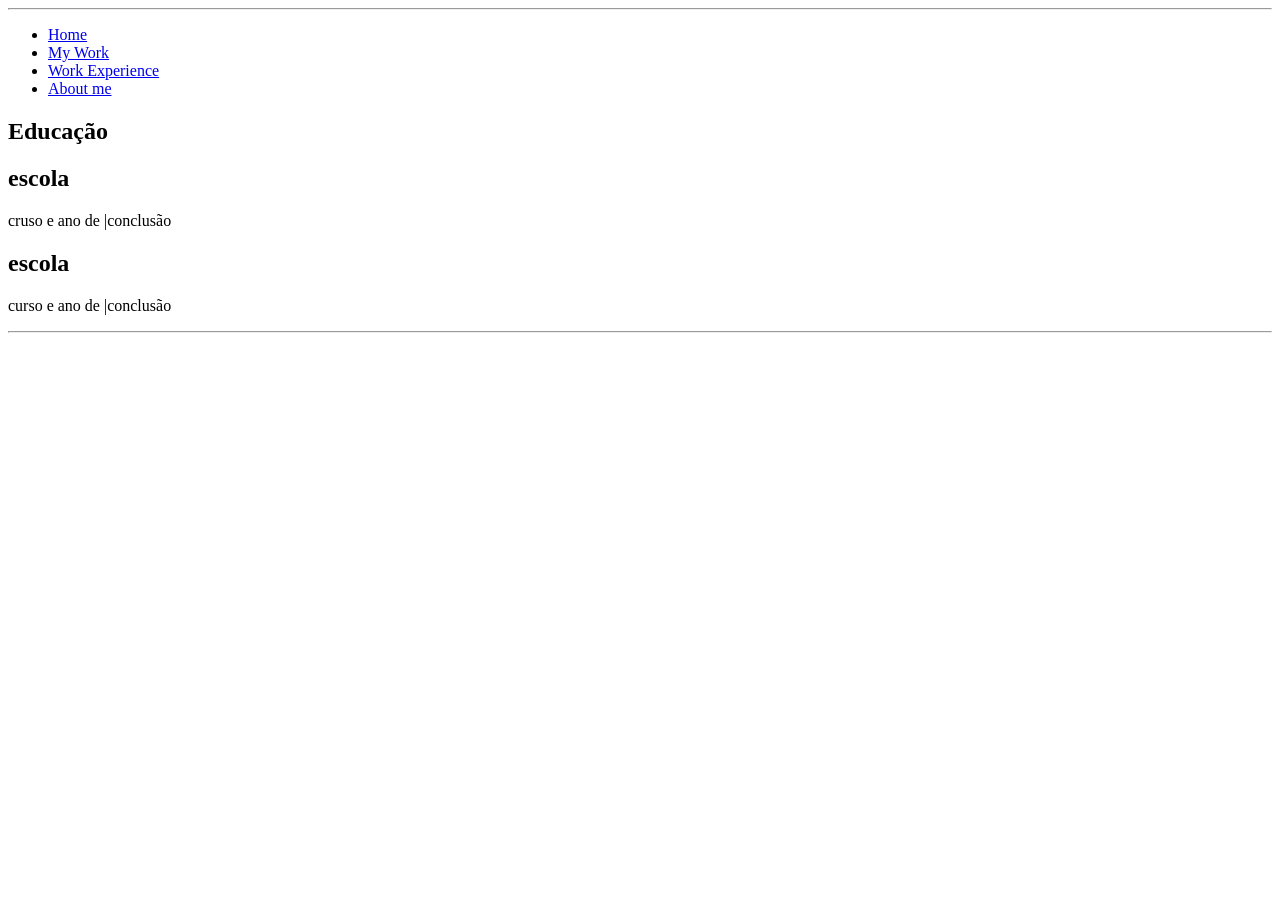
==== Front-End/HTML/pages/educacao.html @ 7c9ba645 "iniciando a experiencia estou iniciando a pagina de experiencia somente html" ====
<!DOCTYPE html>
<html lang="pt-br">
<head>
    <meta charset="UTF-8">
    <meta name="viewport" content="width=device-width, initial-scale=1.0">
    <title>Document</title>
</head>
<body>
    <header>
        <nav>
            <hr>
            <ul>
                <li><a href="../../../index.html">Home</a></li>
                <li><a href="#">My Work</a></li>
                <li><a href="#">Work Experience</a></li>
                <li><a href="../pages/sobre.html">About me</a></li>
            </ul>
        </nav>
    </header>
    <main>
        <section>
            <div>
                <h1>Educação</h1>
                <div>
                    <h2>escola</h2>
                    <p>cruso e ano de |conclusão</p>
                </div>
                <div>
                    <h2>escola</h2>
                    <p>curso e ano de |conclusão</p>
                </div>
            </div>
        </section>
    </main>
    <footer>
        <hr>
    </footer>
</body>
</html>
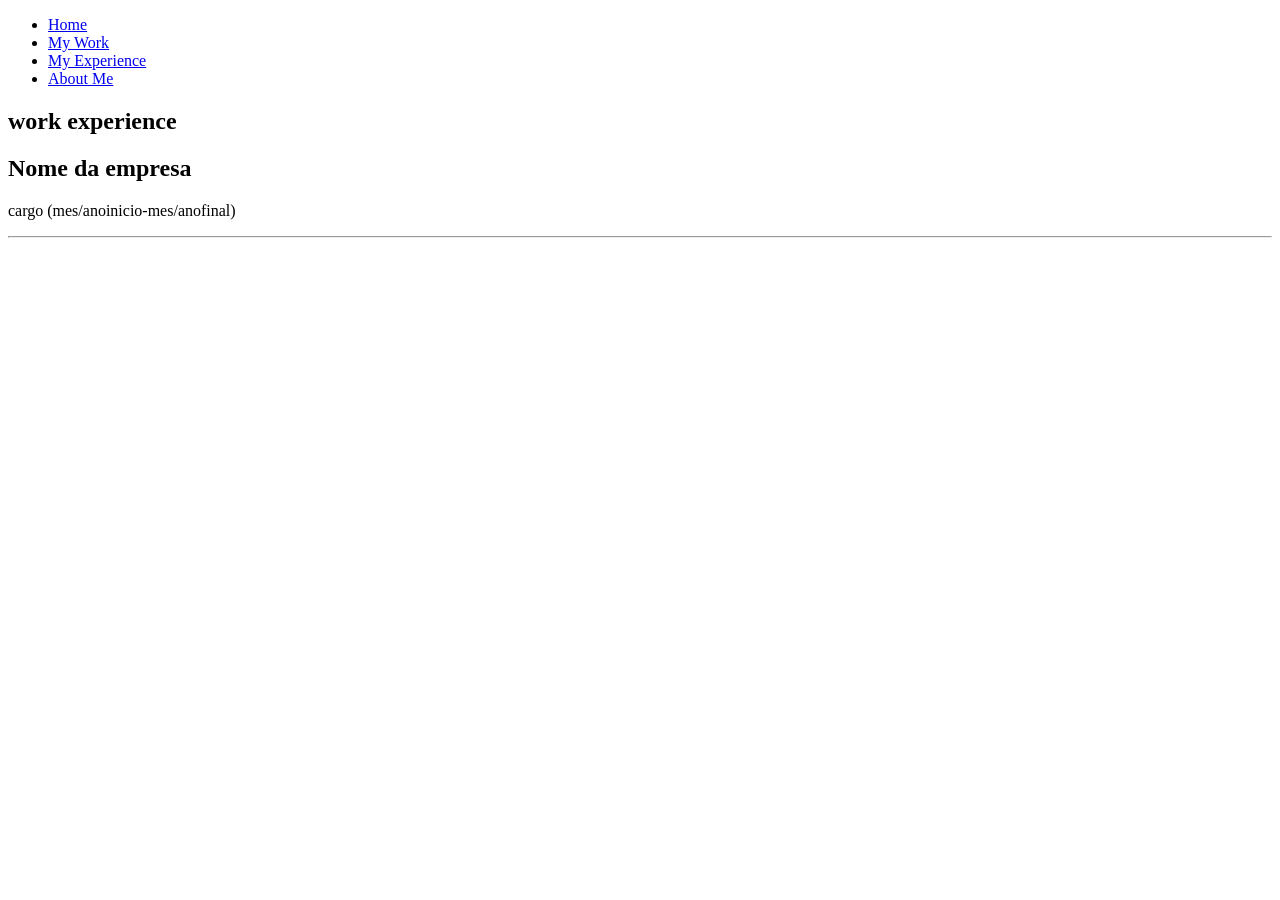
==== commit 066f6d11: "iniciando pagina de experiencia estou adicionando a pagina de experiencia somente html no momento" ====
--- a/Front-End/HTML/pages/educacao.html
+++ b/Front-End/HTML/pages/educacao.html
@@ -3,32 +3,27 @@
 <head>
     <meta charset="UTF-8">
     <meta name="viewport" content="width=device-width, initial-scale=1.0">
-    <title>Document</title>
+    <title>My Education</title>
 </head>
 <body>
     <header>
         <nav>
-            <hr>
             <ul>
                 <li><a href="../../../index.html">Home</a></li>
                 <li><a href="#">My Work</a></li>
-                <li><a href="#">Work Experience</a></li>
-                <li><a href="../pages/sobre.html">About me</a></li>
+                <li><a href="#">My Experience</a></li>
+                <li><a href="../pages/sobre.html">About Me</a></li>
             </ul>
         </nav>
     </header>
     <main>
         <section>
             <div>
-                <h1>Educação</h1>
-                <div>
-                    <h2>escola</h2>
-                    <p>cruso e ano de |conclusão</p>
-                </div>
-                <div>
-                    <h2>escola</h2>
-                    <p>curso e ano de |conclusão</p>
-                </div>
+                <h1>work experience</h1>
+            </div>
+            <div>
+                <h2>Nome da empresa</h2>
+                <p>cargo (mes/anoinicio-mes/anofinal)</p>
             </div>
         </section>
     </main>
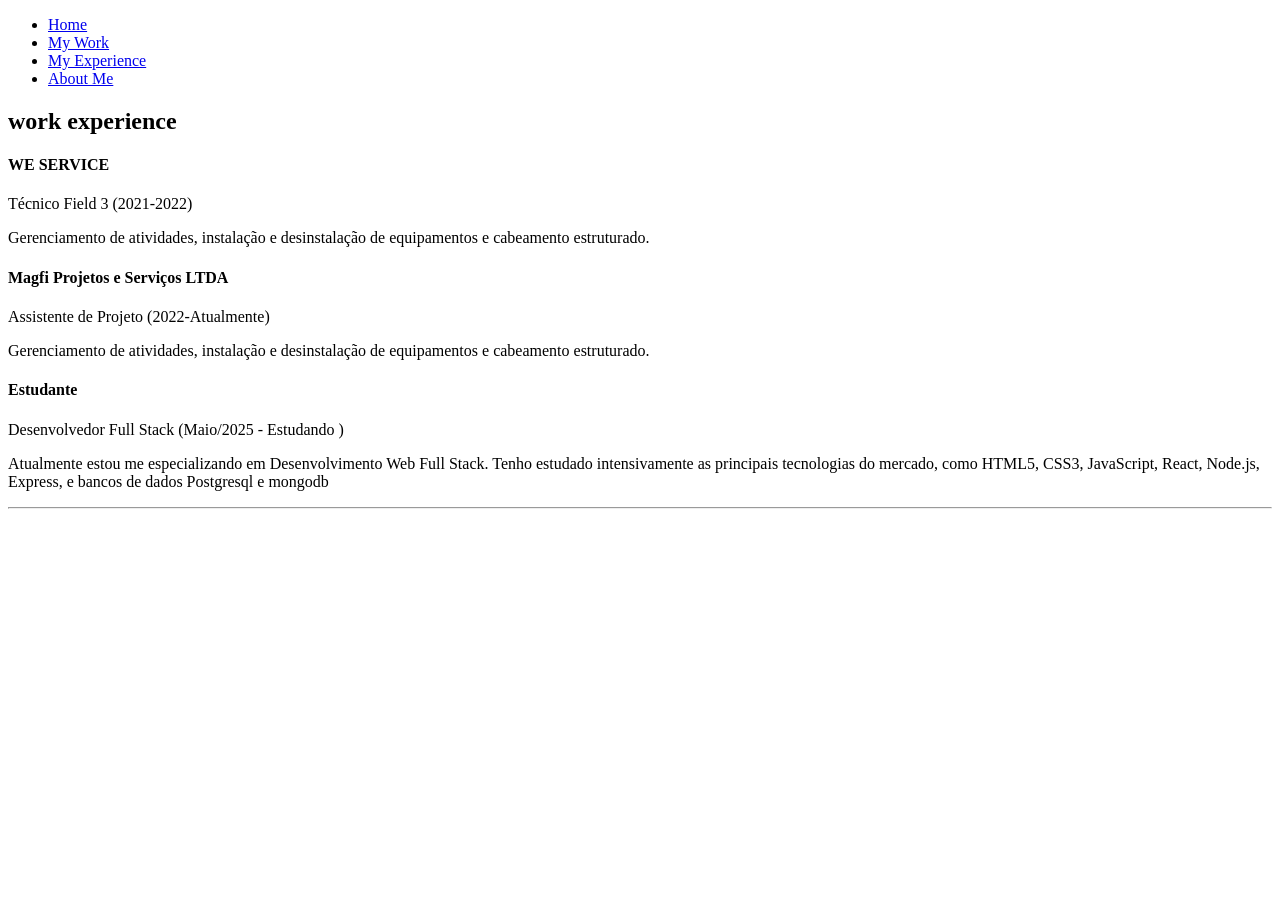
==== commit 5239a377: "Add empresas add empresas, cargos e funções. iremos iniciar o CSS" ====
--- a/Front-End/HTML/pages/educacao.html
+++ b/Front-End/HTML/pages/educacao.html
@@ -9,10 +9,10 @@
     <header>
         <nav>
             <ul>
-                <li><a href="../../../index.html">Home</a></li>
-                <li><a href="#">My Work</a></li>
-                <li><a href="#">My Experience</a></li>
-                <li><a href="../pages/sobre.html">About Me</a></li>
+                <li><a href="../../../index.html" rel="prev" target="_self">Home</a></li>
+                <li><a href="#" rel="prev" target="_self">My Work</a></li>
+                <li><a href="#" rel="prev" target="_self">My Experience</a></li>
+                <li><a href="../pages/sobre.html" rel="prev" target="_self">About Me</a></li>
             </ul>
         </nav>
     </header>
@@ -22,8 +22,19 @@
                 <h1>work experience</h1>
             </div>
             <div>
-                <h2>Nome da empresa</h2>
-                <p>cargo (mes/anoinicio-mes/anofinal)</p>
+                <h4>WE SERVICE</h4>
+                <p>Técnico Field 3 (2021-2022)</p>
+                <p>Gerenciamento de atividades, instalação e desinstalação de equipamentos e cabeamento estruturado.</p>
+            </div>
+                <div>
+                <h4>Magfi Projetos e Serviços LTDA</h4>
+                <p>Assistente de Projeto (2022-Atualmente)</p>
+                <p>Gerenciamento de atividades, instalação e desinstalação de equipamentos e cabeamento estruturado.</p>
+            </div>
+                  <div>
+                <h4>Estudante</h4>
+                <p>Desenvolvedor Full Stack (Maio/2025 - Estudando )</p>
+                <p>Atualmente estou me especializando em Desenvolvimento Web Full Stack. Tenho estudado intensivamente as principais tecnologias do mercado, como HTML5, CSS3, JavaScript, React, Node.js, Express, e bancos de dados Postgresql e mongodb</p>
             </div>
         </section>
     </main>
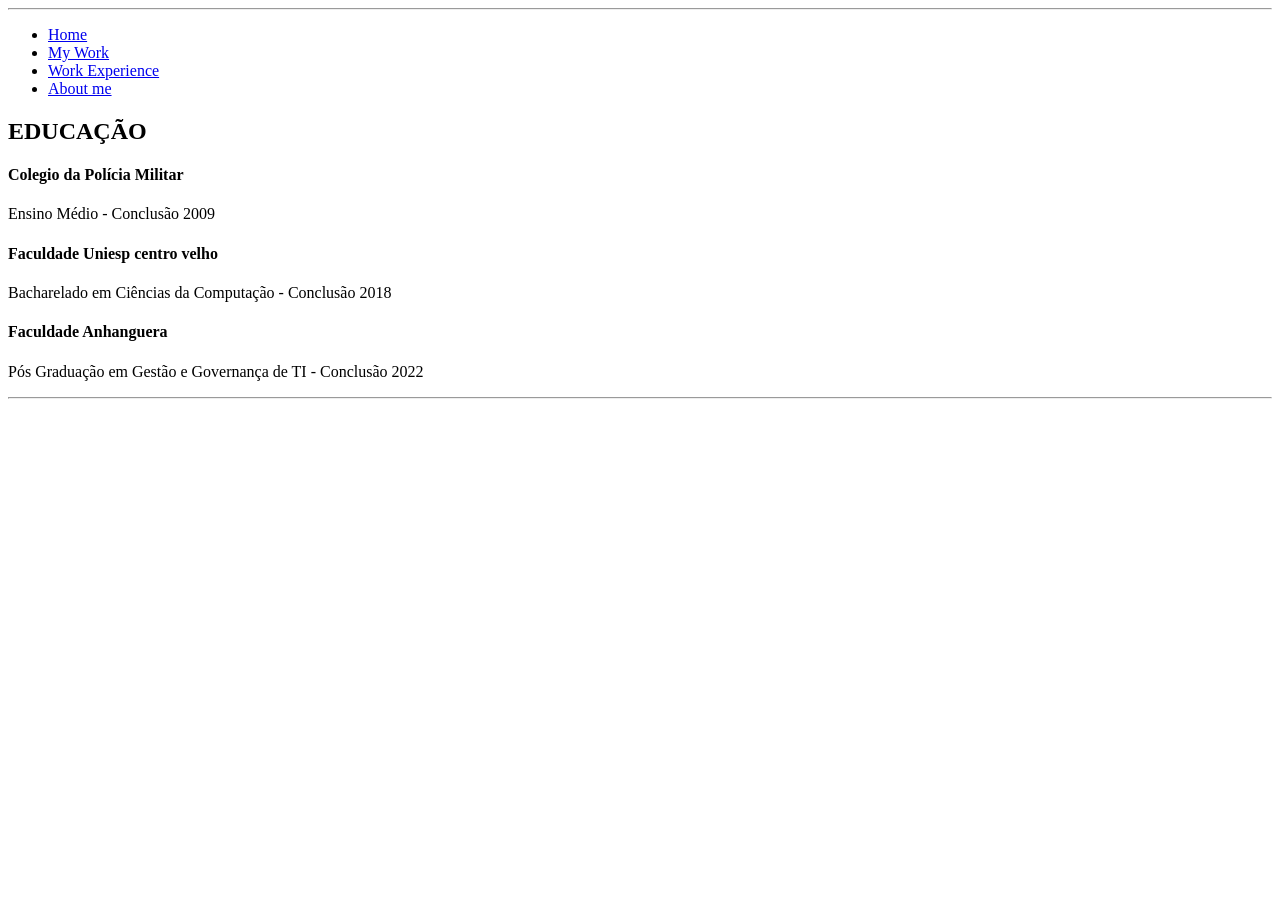
==== commit c267c579: "Finalizando Educação finalizando o html educação iremos iniciar o css" ====
--- a/Front-End/HTML/pages/educacao.html
+++ b/Front-End/HTML/pages/educacao.html
@@ -3,38 +3,36 @@
 <head>
     <meta charset="UTF-8">
     <meta name="viewport" content="width=device-width, initial-scale=1.0">
-    <title>My Education</title>
+    <title>Document</title>
 </head>
 <body>
     <header>
         <nav>
+            <hr>
             <ul>
-                <li><a href="../../../index.html" rel="prev" target="_self">Home</a></li>
-                <li><a href="#" rel="prev" target="_self">My Work</a></li>
-                <li><a href="#" rel="prev" target="_self">My Experience</a></li>
-                <li><a href="../pages/sobre.html" rel="prev" target="_self">About Me</a></li>
+                <li><a href="../../../index.html">Home</a></li>
+                <li><a href="#">My Work</a></li>
+                <li><a href="#">Work Experience</a></li>
+                <li><a href="../pages/sobre.html">About me</a></li>
             </ul>
         </nav>
     </header>
     <main>
         <section>
             <div>
-                <h1>work experience</h1>
-            </div>
-            <div>
-                <h4>WE SERVICE</h4>
-                <p>Técnico Field 3 (2021-2022)</p>
-                <p>Gerenciamento de atividades, instalação e desinstalação de equipamentos e cabeamento estruturado.</p>
-            </div>
+                <h1>EDUCAÇÃO</h1>
                 <div>
-                <h4>Magfi Projetos e Serviços LTDA</h4>
-                <p>Assistente de Projeto (2022-Atualmente)</p>
-                <p>Gerenciamento de atividades, instalação e desinstalação de equipamentos e cabeamento estruturado.</p>
-            </div>
-                  <div>
-                <h4>Estudante</h4>
-                <p>Desenvolvedor Full Stack (Maio/2025 - Estudando )</p>
-                <p>Atualmente estou me especializando em Desenvolvimento Web Full Stack. Tenho estudado intensivamente as principais tecnologias do mercado, como HTML5, CSS3, JavaScript, React, Node.js, Express, e bancos de dados Postgresql e mongodb</p>
+                    <h4>Colegio da Polícia Militar</h4>
+                    <p>Ensino Médio - Conclusão 2009</p>
+                </div>
+                <div>
+                    <h4>Faculdade Uniesp centro velho</h4>
+                    <p>Bacharelado em Ciências da Computação - Conclusão 2018</p>
+                </div>
+                <div>
+                    <h4>Faculdade Anhanguera</h4>
+                    <p>Pós Graduação em Gestão e Governança de TI - Conclusão 2022</p>
+                </div>
             </div>
         </section>
     </main>
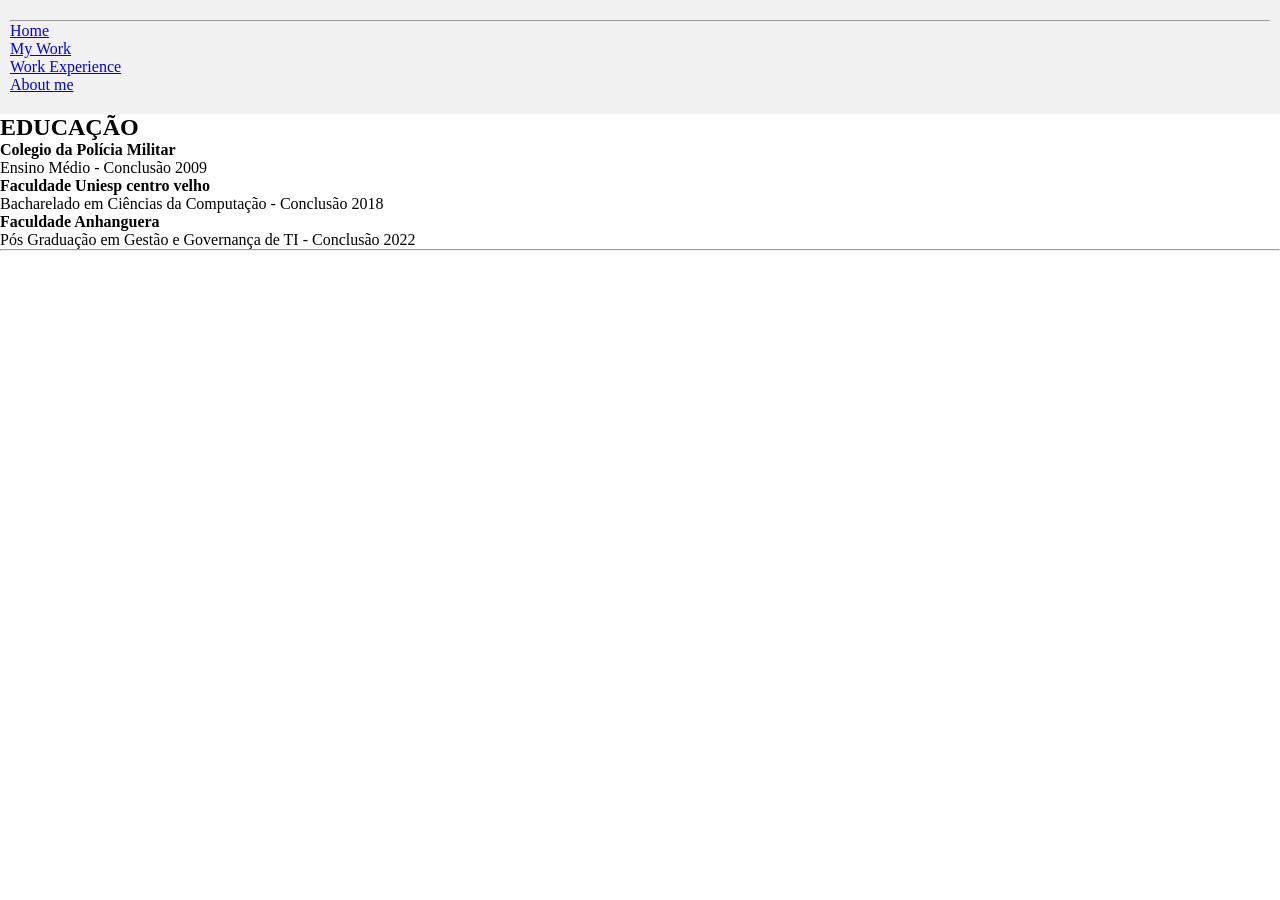
==== commit 2676d993: "Add css Add o css" ====
--- a/Front-End/HTML/pages/educacao.html
+++ b/Front-End/HTML/pages/educacao.html
@@ -4,13 +4,14 @@
     <meta charset="UTF-8">
     <meta name="viewport" content="width=device-width, initial-scale=1.0">
     <title>Document</title>
+    <link rel="stylesheet" href="../../CSS/educacao.css">
 </head>
 <body>
-    <header>
-        <nav>
+    <header class="header">
+        <nav class="">
             <hr>
-            <ul>
-                <li><a href="../../../index.html">Home</a></li>
+            <ul class="">
+                <li><a href="../../../index.html" class="">Home</a></li>
                 <li><a href="#">My Work</a></li>
                 <li><a href="#">Work Experience</a></li>
                 <li><a href="../pages/sobre.html">About me</a></li>
--- a/Front-End/CSS/educacao.css
+++ b/Front-End/CSS/educacao.css
@@ -0,0 +1,58 @@
+* {
+    margin: 0;
+    padding: 0;
+    box-sizing: border-box;
+    font-family: 'Times New Roman', Times, serif; 
+}
+
+body {
+    margin: 0;
+    font-family: 'Times New Roman', Times, serif;
+}
+header {
+    overflow: hidden;
+    background-color: #f1f1f1;
+    padding: 20px 10px;
+}
+
+#header a {
+    float: left;
+    color: black;
+    text-align: center;
+    padding: 12px;
+    text-decoration: none;
+    font-size: 18px;
+    line-height: 25px;
+    border-radius: 4px;
+}
+
+header a.logo{
+    font-size: 25px;
+    font-weight: bold;
+}
+
+header a:hover {
+    background-color: #ddd;
+    color: black;
+}
+
+header a.active {
+    background-color: dodgerblue;
+    color: white;
+}
+
+header-right {
+    float: right;
+}
+
+@media screen and (max-width: 500px) {
+    header a {
+        float: none;
+        display: block;
+        text-align: left;
+    }
+}
+
+header-right {
+    float: none;
+}
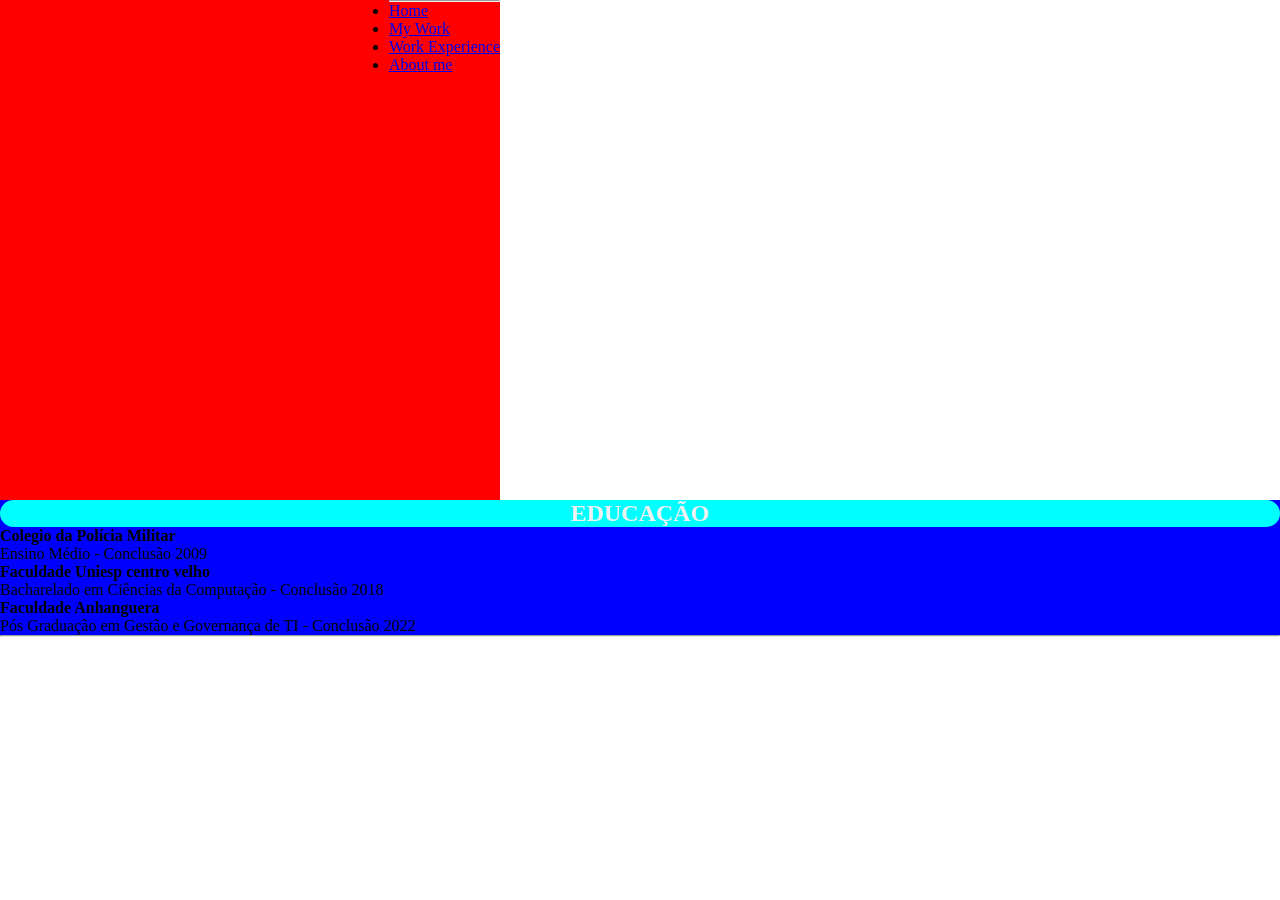
==== commit b2568d14: "alterado" ====
--- a/Front-End/HTML/pages/educacao.html
+++ b/Front-End/HTML/pages/educacao.html
@@ -19,8 +19,8 @@
         </nav>
     </header>
     <main>
-        <section>
-            <div>
+        <section class="container">
+            <div class="div-">
                 <h1>EDUCAÇÃO</h1>
                 <div>
                     <h4>Colegio da Polícia Militar</h4>
@@ -33,7 +33,9 @@
                 <div>
                     <h4>Faculdade Anhanguera</h4>
                     <p>Pós Graduação em Gestão e Governança de TI - Conclusão 2022</p>
+               
                 </div>
+                
             </div>
         </section>
     </main>
--- a/Front-End/CSS/educacao.css
+++ b/Front-End/CSS/educacao.css
@@ -9,42 +9,31 @@
     margin: 0;
     font-family: 'Times New Roman', Times, serif;
 }
-header {
-    overflow: hidden;
-    background-color: #f1f1f1;
-    padding: 20px 10px;
+.header {
+    width: 500px;
+    height: 500px;
+    display: flex;
+    flex-direction: row;
+    justify-content: flex-end;
+    background-color: red;
 }
 
 #header a {
-    float: left;
-    color: black;
-    text-align: center;
-    padding: 12px;
-    text-decoration: none;
-    font-size: 18px;
-    line-height: 25px;
-    border-radius: 4px;
 }
 
 header a.logo{
-    font-size: 25px;
-    font-weight: bold;
 }
 
 header a:hover {
-    background-color: #ddd;
-    color: black;
 }
 
 header a.active {
-    background-color: dodgerblue;
-    color: white;
 }
 
 header-right {
-    float: right;
 }
 
+/*
 @media screen and (max-width: 500px) {
     header a {
         float: none;
@@ -55,4 +44,33 @@
 
 header-right {
     float: none;
+}
+
+*/
+
+section {
+    background-color: blue;
+    display: flex;
+    flex-direction: column;
+}
+
+
+
+.div-parede {
+    background-color: black;
+    width: 400px;
+    height: 440px;
+    background: transparent;
+    border: 2px solid black;
+    border-radius: 20px;
+
+}
+
+h1 {
+    display: flex;
+    flex-direction: column;
+    align-items: center;
+    color: #f1f1f1;
+    border-radius: 50px;
+    background-color: aqua;
 }
